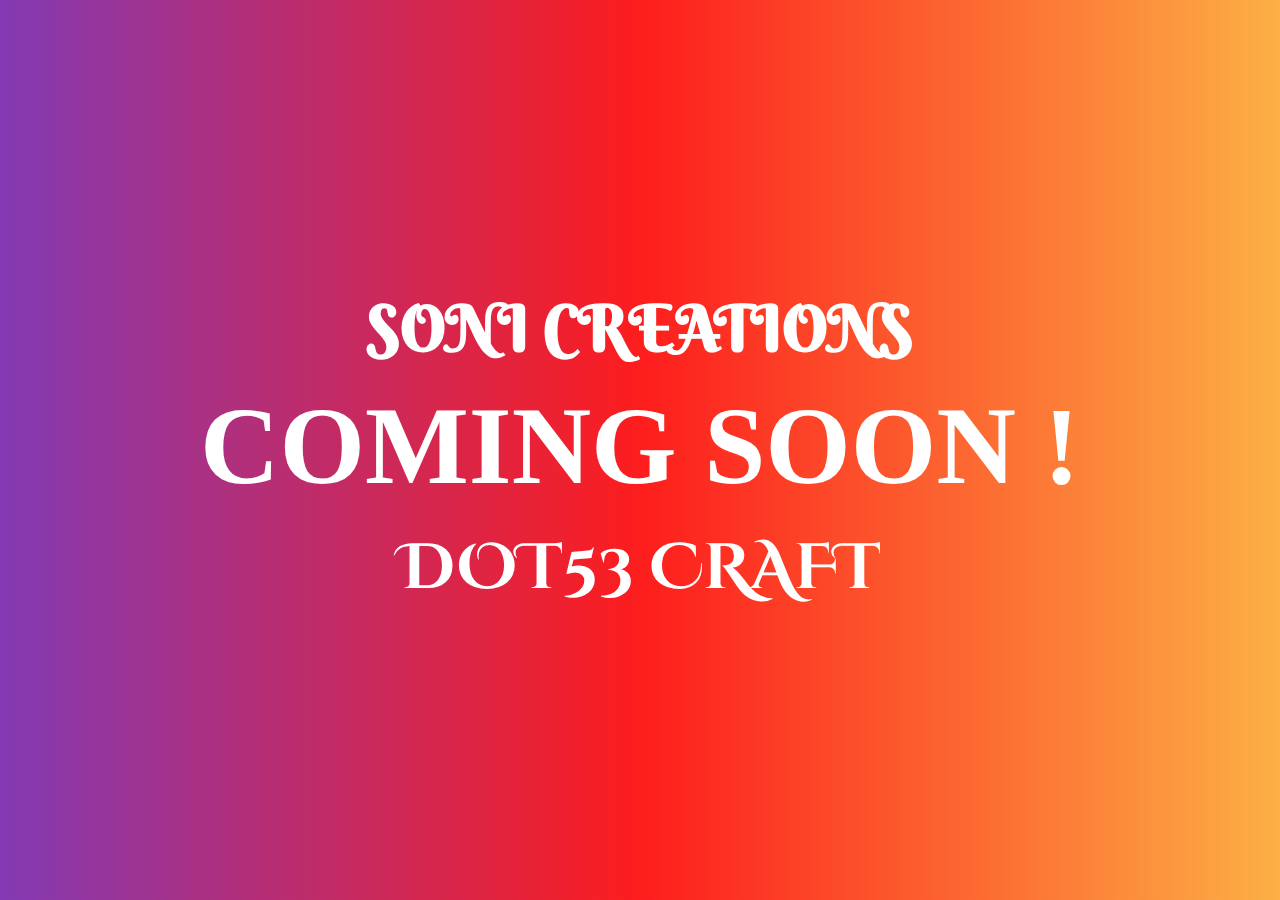
==== index.html @ 1044b8cb "Rename craft.html to index.html" ====
<!DOCTYPE html>
<html>
<head>
	<title>Dot53 Craft</title>
	<style type="text/css">
	@import url('https://fonts.googleapis.com/css?family=Berkshire+Swash|Cinzel+Decorative|Merienda+One&display=swap');
		html{
			overflow: hidden;
		}
		body{
			background: linear-gradient(90deg,#833ab4,#fd1d1d,#fcb045);
			
		}
		body div{
			position: absolute;
			top: 50%;
			left: 50%;
			transform: translate(-50%,-50%);
			text-align: center;
			font-size:55px;
			color: white;
			width: 100%;
		}
		h3,h1{
			margin:15px;
		}
		.sc{
			font-family: 'Berkshire Swash', cursive;
		}
		.cs{
			font-family: 'Merienda One', cursive;
		}
		.dc{
			font-family: 'Cinzel Decorative', cursive;
		}
	</style>
</head>
<body>
	<div>
	<h3 class="sc">SONI CREATIONS</h3>
	<h1 class="cs">COMING SOON !</h1>
	<h3 class="dc">DOT53 CRAFT</h3>
</div>
</body>
</html>
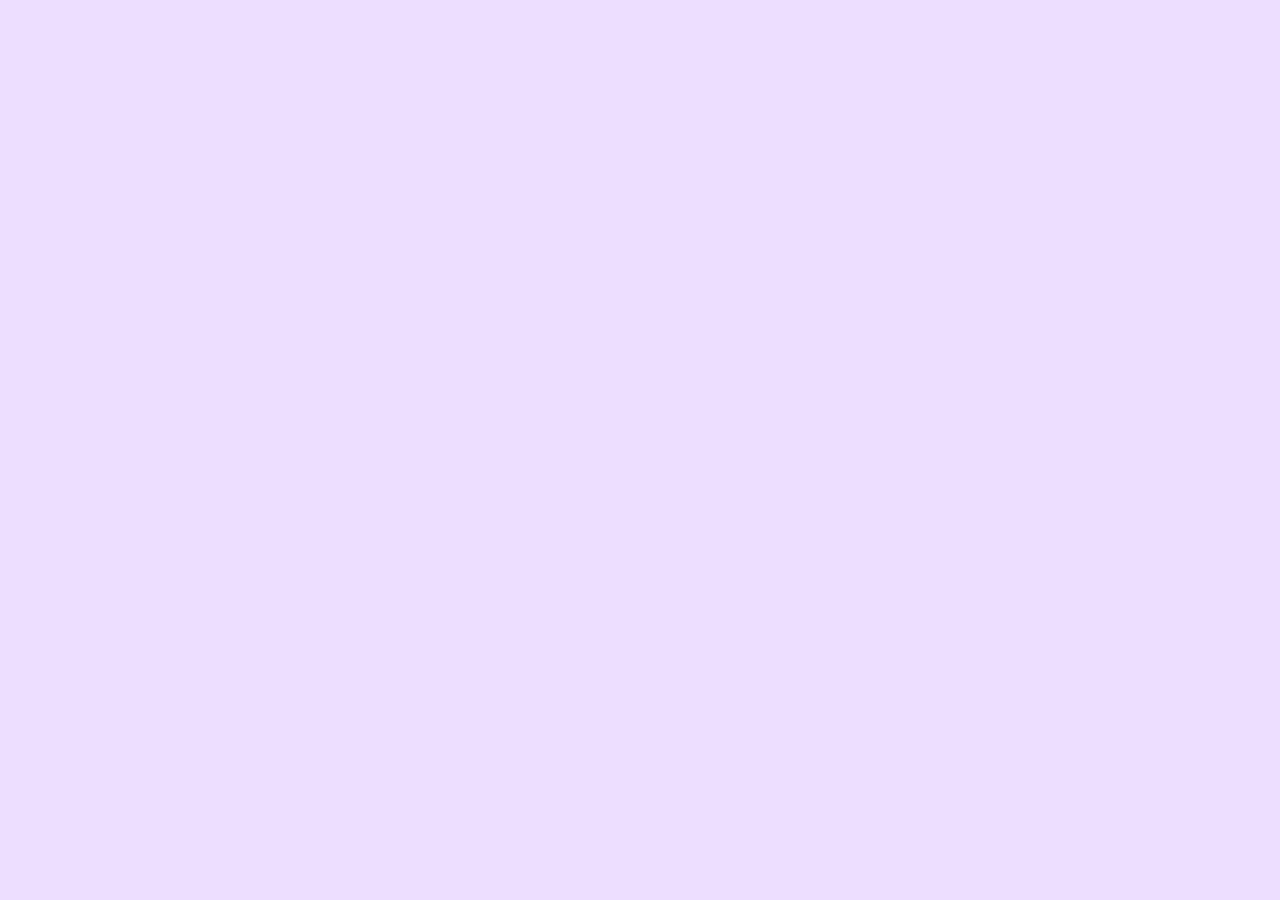
==== commit 4a46928e: "Merge branch 'master' of https://github.com/burhanuddinhamzabhai/sonicreations" ====
--- a/index.html
+++ b/index.html
@@ -1,45 +1,18 @@
 <!DOCTYPE html>
 <html>
 <head>
-	<title>Dot53 Craft</title>
-	<style type="text/css">
-	@import url('https://fonts.googleapis.com/css?family=Berkshire+Swash|Cinzel+Decorative|Merienda+One&display=swap');
-		html{
-			overflow: hidden;
-		}
-		body{
-			background: linear-gradient(90deg,#833ab4,#fd1d1d,#fcb045);
-			
-		}
-		body div{
-			position: absolute;
-			top: 50%;
-			left: 50%;
-			transform: translate(-50%,-50%);
-			text-align: center;
-			font-size:55px;
-			color: white;
-			width: 100%;
-		}
-		h3,h1{
-			margin:15px;
-		}
-		.sc{
-			font-family: 'Berkshire Swash', cursive;
-		}
-		.cs{
-			font-family: 'Merienda One', cursive;
-		}
-		.dc{
-			font-family: 'Cinzel Decorative', cursive;
-		}
-	</style>
+	<title>Dot53 Software</title>
+	<link rel="stylesheet" type="text/css" href="styles.css">
 </head>
 <body>
-	<div>
-	<h3 class="sc">SONI CREATIONS</h3>
-	<h1 class="cs">COMING SOON !</h1>
-	<h3 class="dc">DOT53 CRAFT</h3>
-</div>
+	<div class="outer-wrapper">
+		<div class="wrapper">
+			<div class="slide one"></div>
+			<div class="slide two"></div>
+			<div class="slide three"></div>
+			<div class="slide four"></div>
+			<div class="slide five"></div>
+		</div>
+	</div>
 </body>
 </html>
--- a/styles.css
+++ b/styles.css
@@ -0,0 +1,44 @@
+body{
+	margin: 0;
+	padding: 0;
+}
+.slide{
+	width: 100vw;
+	height: 100vh;
+}
+.wrapper{
+	display: flex;
+	flex-direction: row;
+	width: 500vw;
+	transform: rotate(90deg) translateY(-100vh);
+	transform-origin: top left;
+}
+.one{
+	background: #efdefe;
+}
+.two{
+	background: #efd06d;
+}
+.three{
+	background: #a3f3d3;
+}
+.four{
+	background: #0bbaa0;
+}
+.five{
+	background: #e789c8;
+}
+.outer-wrapper{
+	width: 100vh;
+	height: 100vw;
+	transform: rotate(-90deg) translateX(-100vh);
+	transform-origin: top left;
+	overflow-y: scroll;
+	overflow-x: hidden;
+	position: absolute;
+	scrollbar-width: none;
+	-ms-overflow-style: none;
+}
+::-webkit-scrollbar{
+	display: none;
+}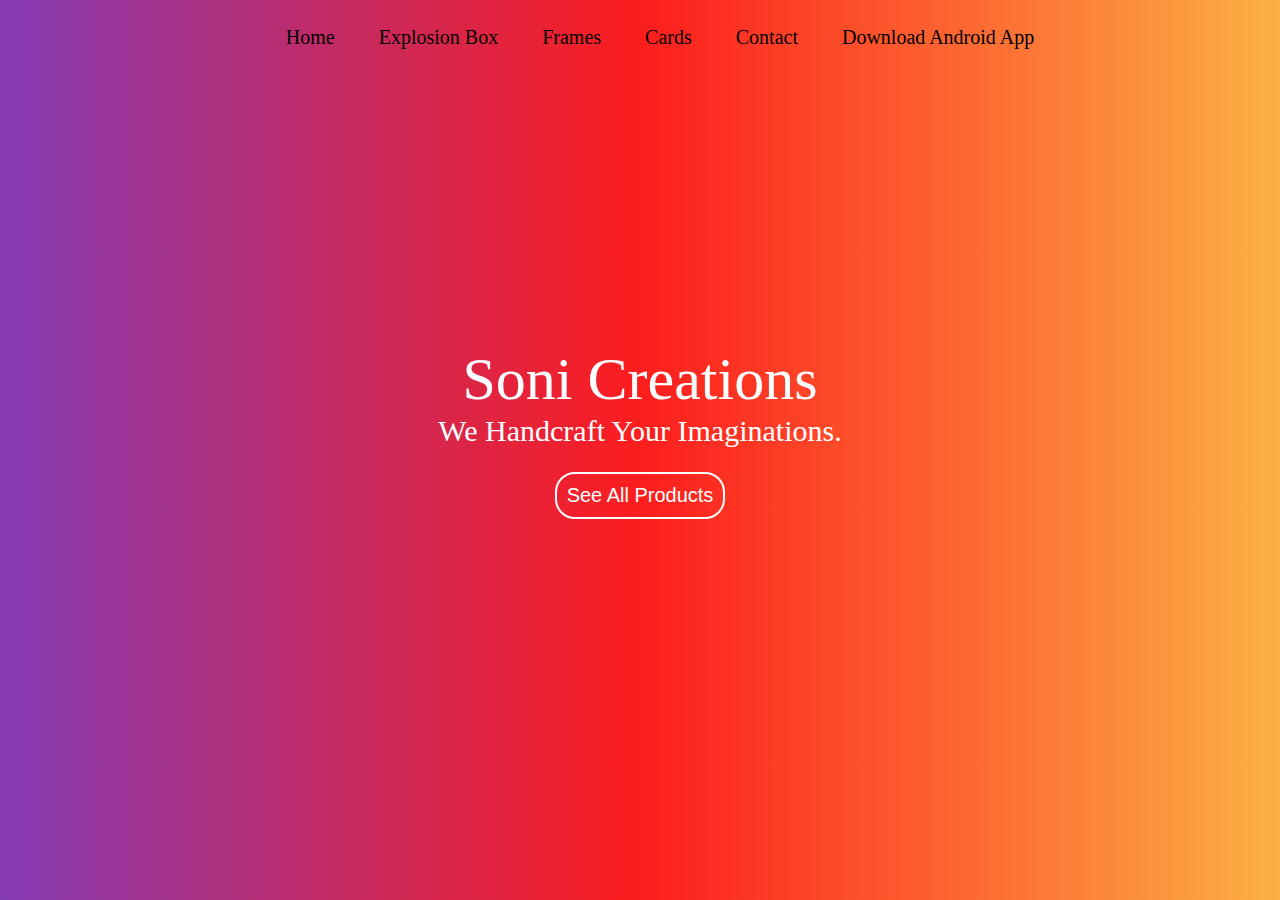
==== commit 2deab29a: "updated" ====
--- a/index.html
+++ b/index.html
@@ -7,12 +7,72 @@
 <body>
 	<div class="outer-wrapper">
 		<div class="wrapper">
-			<div class="slide one"></div>
-			<div class="slide two"></div>
-			<div class="slide three"></div>
-			<div class="slide four"></div>
-			<div class="slide five"></div>
+			<div class="slide one">
+				<nav>
+					<ul>
+						<a href="index.html"><li>Home</li></a>
+						<a href="#explosionbox"><li>Explosion Box</li></a>
+						<a href="#frames"><li>Frames</li></a>
+						<a href="#cards"><li>Cards</li></a>
+						<a href="#contact"><li>Contact</li></a>
+						<a href=""><li>Download Android App</li></a>
+						
+					</ul>
+				</nav>
+				<header><center>Soni Creations<div>We Handcraft Your Imaginations.</div><button id="seemore" onclick="window.location.href='#explosionbox'">See All Products</button></center></header>
+			</div>
+			<div class="slide two" id="explosionbox">
+				<nav>
+					<ul>
+						<a href="index.html"><li>Home</li></a>
+						<a href="#explosionbox"><li>Explosion Box</li></a>
+						<a href="#frames"><li>Frames</li></a>
+						<a href="#cards"><li>Cards</li></a>
+						<a href="#contact"><li>Contact</li></a>
+						<a href=""><li>Download Android App</li></a>
+						
+					</ul>
+				</nav>
+				<p>Explosion Box</p><br><br>
+				<div class="grid-container">
+  <div><img src="images/3layerchocolateexplosionbox.png" alt="3 Layer Chocolate"><br><br>3 Layer Chocolate <br>Explosion Box</div>
+  <div><img src="images/hexagonchocolateexplosionbox.png" alt="Hexagon Chocolate "><br><br>Hexagon Chocolate <br>Explosion Box</div>
+  <div><img src="images/explosionboxwithoutpics.png" alt="Without Pics"><br><br>Explosion Box <br> Without Pics</div>  
+  <div><img src="images/towerexplosionbox.png" alt="Tower Explosion Box"><br><br>Tower Explosion Box</div>
+  <div><img src="images/hexagonexplosionbox.png" alt="Hexagon Explosion Box"><br><br>Hexagon Explosion Box</div>
+  <div><img src="images/infinityexplosionbox.png" alt="Infinity Explosion Box"><br><br>Infinity Explosion Box</div>
+  <div><img src="images/telescopeopenbox.png" alt="Telescopic Open Box"><br><br> Telescopic Open Box</div>
+</div>
+
+			</div>
+			<div class="slide three" id="frames">
+			<div>
+					<ul>
+						<a href="index.html"><li>Home</li></a>
+						<a href="#explosionbox"><li>Explosion Box</li></a>
+						<a href="#frames"><li>Frames</li></a>
+						<a href="#cards"><li>Cards</li></a>
+						<a href="#contact"><li>Contact</li></a>
+						<a href=""><li>Download Android App</li></a>
+						
+					</ul>
+				</div>
+			</div>
+			<div class="slide four" id="cards">
+				<nav>
+					<ul>
+						<a href="index.html"><li>Home</li></a>
+						<a href="#explosionbox"><li>Explosion Box</li></a>
+						<a href="#frames"><li>Frames</li></a>
+						<a href="#cards"><li>Cards</li></a>
+						<a href="#contact"><li>Contact</li></a>
+						<a href=""><li>Download Android App</li></a>
+						
+					</ul>
+				</nav>
+			</div>
+			<div class="slide five" id="contact"></div>
 		</div>
 	</div>
 </body>
-</html>
+</html>--- a/styles.css
+++ b/styles.css
@@ -1,3 +1,6 @@
+html{
+	scroll-behavior: smooth;
+}
 body{
 	margin: 0;
 	padding: 0;
@@ -14,10 +17,10 @@
 	transform-origin: top left;
 }
 .one{
-	background: #efdefe;
+	background: linear-gradient(90deg,#833ab4,#fd1d1d,#fcb045);
 }
 .two{
-	background: #efd06d;
+	background: #ffffff;
 }
 .three{
 	background: #a3f3d3;
@@ -26,7 +29,7 @@
 	background: #0bbaa0;
 }
 .five{
-	background: #e789c8;
+	background: linear-gradient(90deg,#fcb045,#fd1d1d,#833ab4);
 }
 .outer-wrapper{
 	width: 100vh;
@@ -41,4 +44,92 @@
 }
 ::-webkit-scrollbar{
 	display: none;
-}+}
+
+
+
+nav{
+	text-align: center;
+}
+nav ul a{
+	display: inline-block;
+	text-decoration: none;
+	color: white;
+	font-size: 20px;
+	padding: 10px 20px;
+	transition: .5s;
+}
+nav ul a:hover{
+	font-size: 25px;
+	transition: .5s;
+}
+nav ul a li{
+	list-style: none;
+}
+
+header{
+	position: relative;
+	top: 30%;
+	font-size: 60px;
+	color: white;
+}
+header div{
+	font-size: 30px;
+}
+#seemore{
+	box-sizing: border-box;
+	border: 2px solid white;
+	border-radius: 20px;
+	background: transparent;
+	color: white;
+	font-size: 20px;
+	padding: 10px;
+	transition: .5s;
+}
+#seemore:hover{
+	background: white;
+	color: orange;
+	transition: .5s;
+}
+#explosionbox p{
+	color: black;
+	font-size: 40px;
+	position: relative;
+}
+.grid-container {
+  display: grid;
+  grid-template-columns: auto auto auto auto;
+  grid-gap: 0px;
+  grid-row-gap: 20px;
+  padding: 10px;
+}
+
+.grid-container > div {
+ 
+  text-align: center;
+  font-size: 20px;
+}
+img{
+  height: 200px;
+  width: 200px;
+  border-radius: 20px;
+
+}
+div{
+	text-align: center;
+}
+div ul a{
+	display: inline-block;
+	text-decoration: none;
+	color: black;
+	font-size: 20px;
+	padding: 10px 20px;
+	transition: .5s;
+}
+div ul a:hover{
+	font-size: 25px;
+	transition: .5s;
+}
+div ul a li{
+	list-style: none;
+}
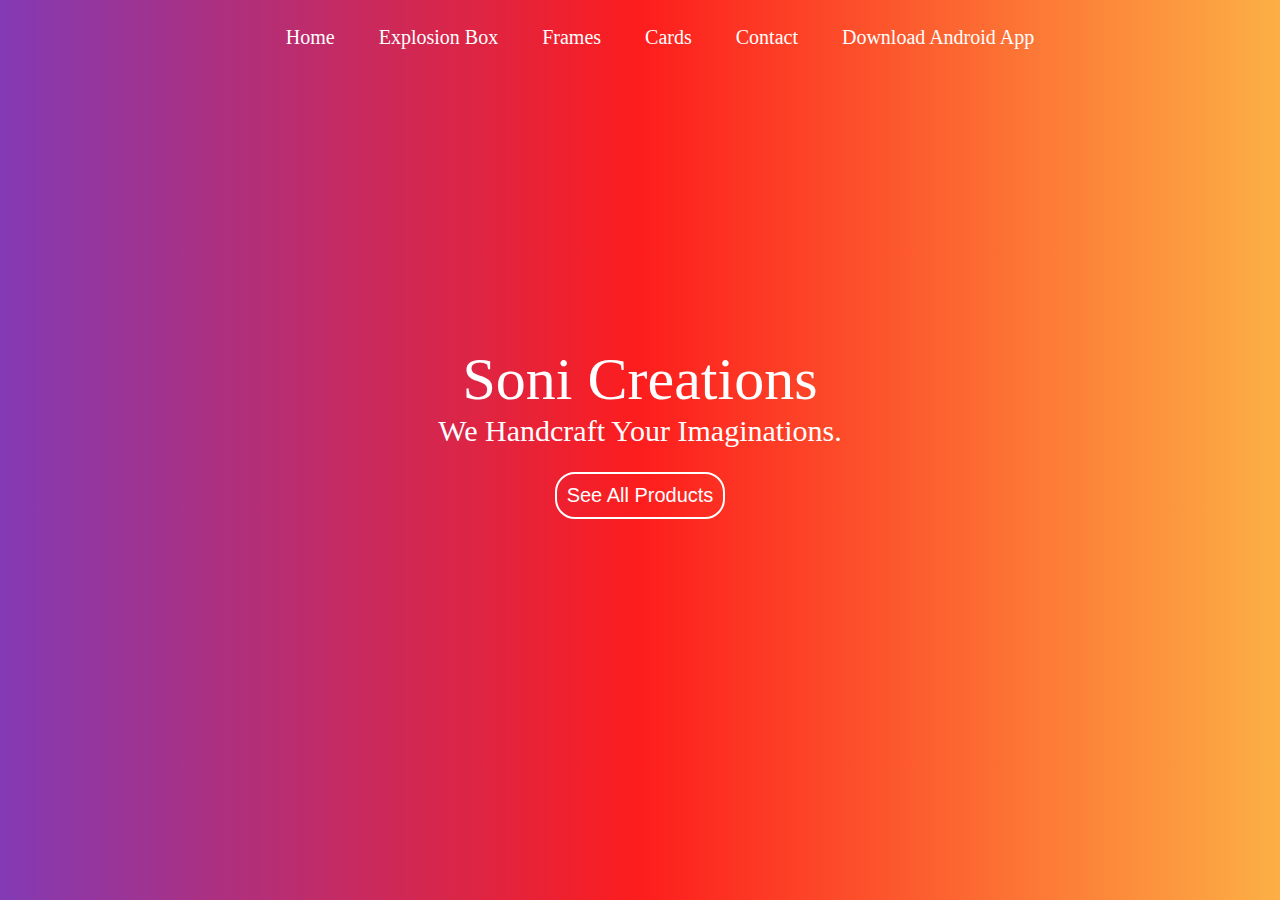
==== commit 5f8c0200: "done" ====
--- a/index.html
+++ b/index.html
@@ -15,24 +15,24 @@
 						<a href="#frames"><li>Frames</li></a>
 						<a href="#cards"><li>Cards</li></a>
 						<a href="#contact"><li>Contact</li></a>
-						<a href=""><li>Download Android App</li></a>
+						<a href="https://play.google.com/store/apps/details?id=com.dot53.sonicreations"><li>Download Android App</li></a>
 						
 					</ul>
 				</nav>
 				<header><center>Soni Creations<div>We Handcraft Your Imaginations.</div><button id="seemore" onclick="window.location.href='#explosionbox'">See All Products</button></center></header>
 			</div>
 			<div class="slide two" id="explosionbox">
-				<nav>
+				<div>
 					<ul>
 						<a href="index.html"><li>Home</li></a>
 						<a href="#explosionbox"><li>Explosion Box</li></a>
 						<a href="#frames"><li>Frames</li></a>
 						<a href="#cards"><li>Cards</li></a>
 						<a href="#contact"><li>Contact</li></a>
-						<a href=""><li>Download Android App</li></a>
+						<a href="https://play.google.com/store/apps/details?id=com.dot53.sonicreations"><li>Download Android App</li></a>
 						
 					</ul>
-				</nav>
+				</div>
 				<p>Explosion Box</p><br><br>
 				<div class="grid-container">
   <div><img src="images/3layerchocolateexplosionbox.png" alt="3 Layer Chocolate"><br><br>3 Layer Chocolate <br>Explosion Box</div>
@@ -53,25 +53,42 @@
 						<a href="#frames"><li>Frames</li></a>
 						<a href="#cards"><li>Cards</li></a>
 						<a href="#contact"><li>Contact</li></a>
-						<a href=""><li>Download Android App</li></a>
+						<a href="https://play.google.com/store/apps/details?id=com.dot53.sonicreations"><li>Download Android App</li></a>
 						
 					</ul>
 				</div>
+					<p>Frames</p><br><br>
+				<div class="grid-container">
+  <div><img src="images/photoframewithname.png" alt="photoframewithname"><br><br>Photo Frame With Name</div>
+  <div><img src="images/hangerframe.png" alt="hangerframe "><br><br>Hanger Frame</div>
+  <div><img src="images/nameframe.png" alt="nameframe"><br><br>Name Frame</div>  
+  <div><img src="images/heartshapeframewithpics.png" alt="heartshapedframewithpics"><br><br>Heart Shaped Frame<br>With Pics</div>
+  <div><img src="images/fullwallframe.png" alt="fullwallframe"><br><br>Full Wall Frame</div>
+  <div><img src="images/ringframe.png" alt="ringframe"><br><br>Ring Frame</div>
+</div>
 			</div>
 			<div class="slide four" id="cards">
-				<nav>
+				<div>
 					<ul>
 						<a href="index.html"><li>Home</li></a>
 						<a href="#explosionbox"><li>Explosion Box</li></a>
 						<a href="#frames"><li>Frames</li></a>
 						<a href="#cards"><li>Cards</li></a>
 						<a href="#contact"><li>Contact</li></a>
-						<a href=""><li>Download Android App</li></a>
+						<a href="https://play.google.com/store/apps/details?id=com.dot53.sonicreations"><li>Download Android App</li></a>
 						
 					</ul>
-				</nav>
+				</div>
+					<p>Cards</p><br><br>
+				<div class="grid-container">
+  <div><img src="images/heartshapedopencard.png" alt="heartshapedopencard"><br><br>Heart Shaped open Card</div>
+  <div><img src="images/rotatingcard.png" alt="rotatingcard "><br><br>Rotating Card</div>
+  <div><img src="images/cartoonshapecard.png" alt="cartoonshapedcard"><br><br>Cartoon Shaped Card</div>  
+</div>
 			</div>
-			<div class="slide five" id="contact"></div>
+			<div class="slide five" id="contact">
+				<div><center>Contact Now<div>DM On Instagram.</div><button id="contactbtn" onclick="window.location.href='https://www.instagram.com/soni_creation_28/'">Instagram</button></center></div>
+			</div>
 		</div>
 	</div>
 </body>
--- a/styles.css
+++ b/styles.css
@@ -23,10 +23,10 @@
 	background: #ffffff;
 }
 .three{
-	background: #a3f3d3;
+	background: #ffffff;
 }
 .four{
-	background: #0bbaa0;
+	background: #ffffff;
 }
 .five{
 	background: linear-gradient(90deg,#fcb045,#fd1d1d,#833ab4);
@@ -51,7 +51,7 @@
 nav{
 	text-align: center;
 }
-nav ul a{
+div nav ul a{
 	display: inline-block;
 	text-decoration: none;
 	color: white;
@@ -59,11 +59,11 @@
 	padding: 10px 20px;
 	transition: .5s;
 }
-nav ul a:hover{
+div nav ul a:hover{
 	font-size: 25px;
 	transition: .5s;
 }
-nav ul a li{
+div nav ul a li{
 	list-style: none;
 }
 
@@ -133,3 +133,36 @@
 div ul a li{
 	list-style: none;
 }
+#frames p{
+	color: black;
+	font-size: 40px;
+	position: relative;
+}
+#cards p{
+	color: black;
+	font-size: 40px;
+	position: relative;
+}
+#contact div{
+	position: relative;
+	top: 30%;
+	font-size: 50px;
+	color: white;
+}
+
+#contactbtn{
+	box-sizing: border-box;
+	border: 2px solid white;
+	border-radius: 20px;
+	background: transparent;
+	color: white;
+	font-size: 20px;
+	padding: 10px;
+	margin-top: 20px;
+	transition: .5s;
+}
+#contactbtn:hover{
+	background: white;
+	color: orange;
+	transition: .5s;
+}